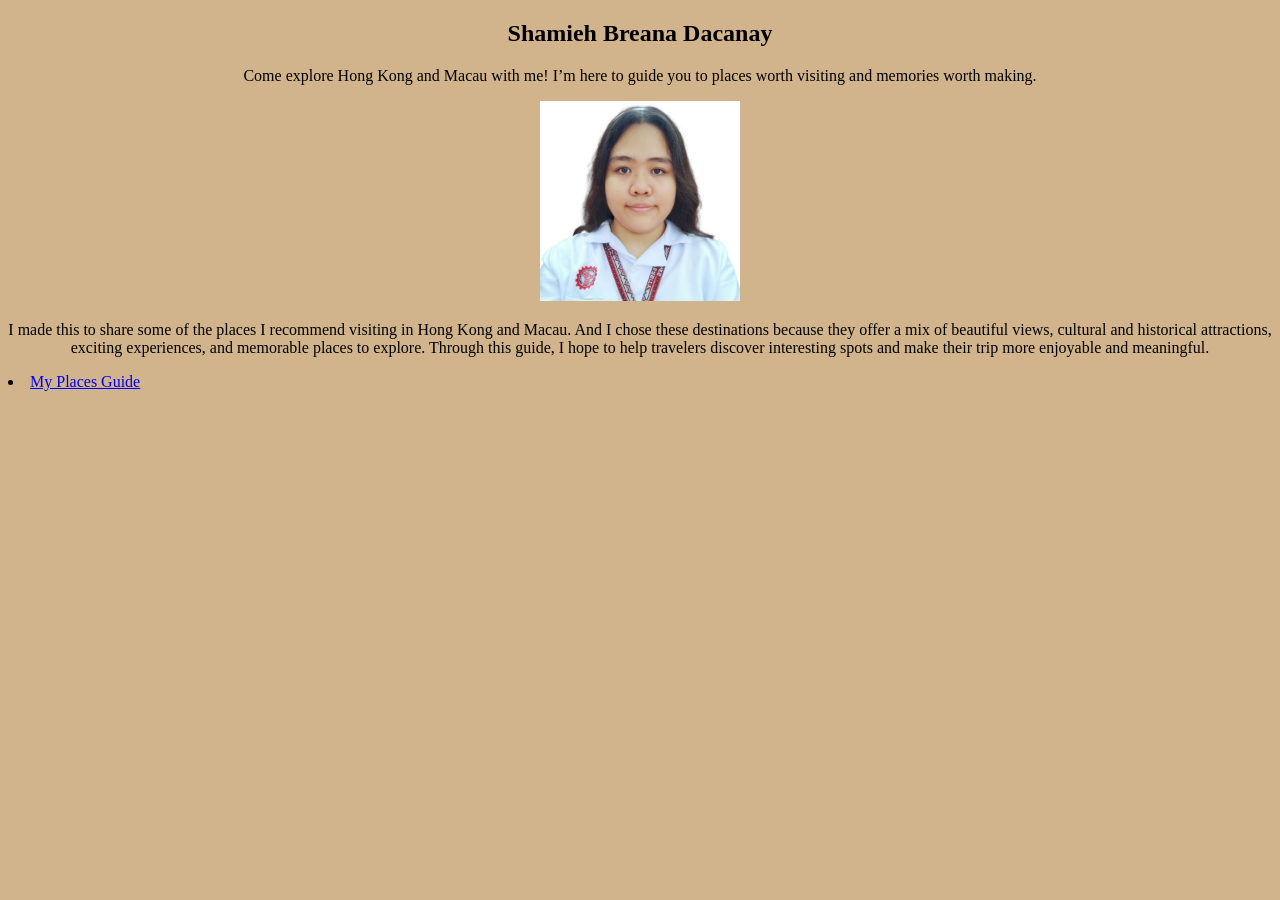
==== about.html @ d0042454 "Add about and contact pages" ====
<!DOCTYPE html>
<html>

<head>
  <meta charset="UTF-8">
  <meta name="viewport" content="width=device-width, initial-scale=1">
  <title></title>
</head>

<body style="background-color:tan">
  <section>
  <h2 style="text-align: center;">Shamieh Breana Dacanay</h2>
  <p style="text-align: center;">Come explore Hong Kong and Macau with me! I’m here to guide you to places worth visiting and memories worth making.</p>
  <center>
  <img src="shamieh.jpeg" alt="A photo of Hong Kong & Macau Travel Spots guide"
  width="200">
  </center>
  <p style="text-align: center;">I made this to share some of the places I recommend visiting in Hong Kong and Macau. And I chose these destinations because they offer a mix of beautiful views, cultural and historical attractions, exciting experiences, and memorable places to explore. Through this guide, I hope to help travelers discover interesting spots and make their trip more enjoyable and meaningful.</p>
</section>
</body>

<li><a href="https://dacanay-shamieh.github.io/hong-kong-and-macau-travel-spots/">My Places Guide</a></li>

</html>
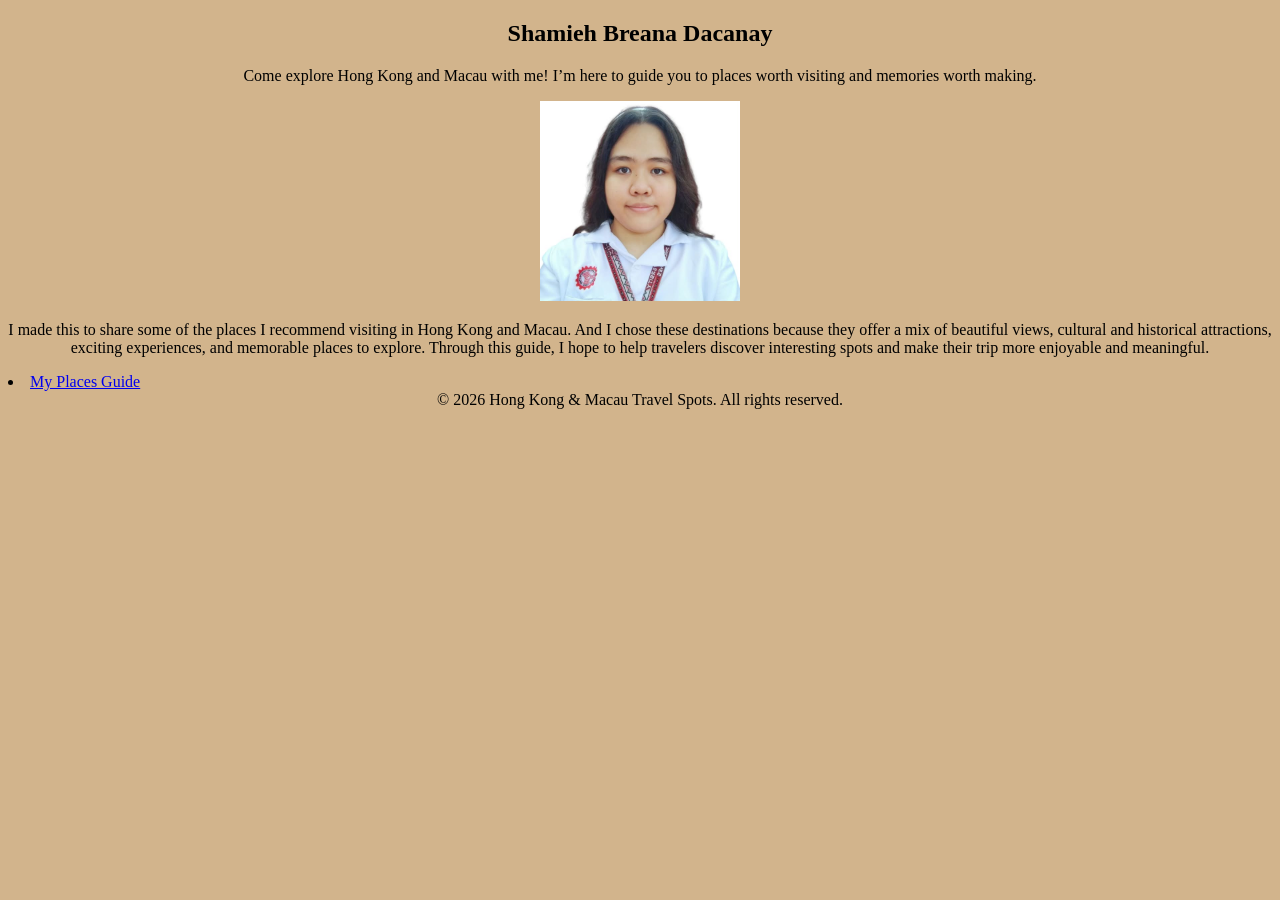
==== commit 45d2db19: "Add a contact form" ====
--- a/about.html
+++ b/about.html
@@ -21,4 +21,10 @@
 
 <li><a href="https://dacanay-shamieh.github.io/hong-kong-and-macau-travel-spots/">My Places Guide</a></li>
 
+<center>
+  <footer>
+    © 2026 Hong Kong & Macau Travel Spots. All rights reserved.
+  </footer>
+</center>
+
 </html>
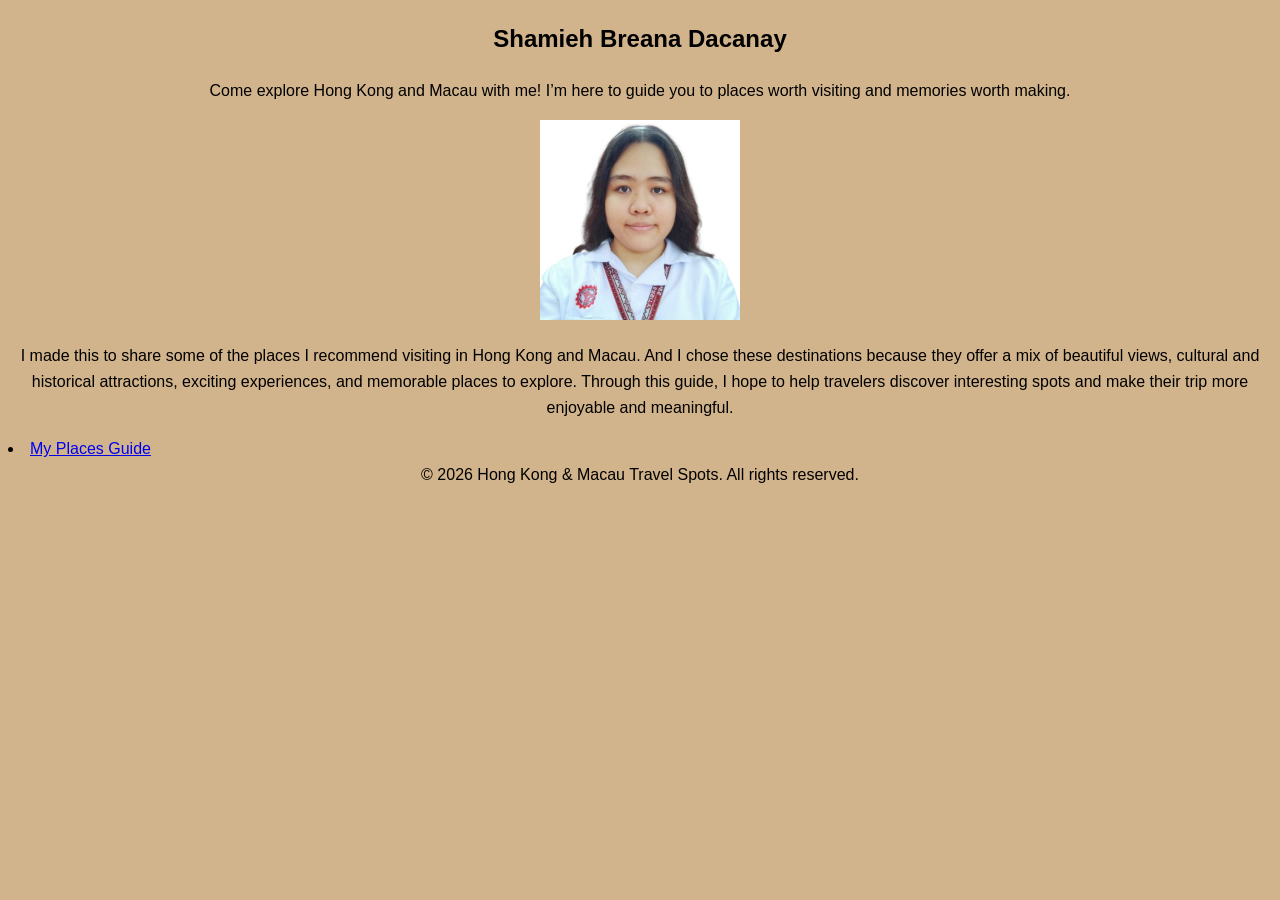
==== commit 1052d0e2: "Created a Stylesheet" ====
--- a/about.html
+++ b/about.html
@@ -4,7 +4,8 @@
 <head>
   <meta charset="UTF-8">
   <meta name="viewport" content="width=device-width, initial-scale=1">
-  <title></title>
+  <title>About</title>
+  <link rel="stylesheet" href="style.css">
 </head>
 
 <body style="background-color:tan">
--- a/style.css
+++ b/style.css
@@ -0,0 +1,69 @@
+:root {
+    --brand-color: tan;
+    --dark-ink: #000000;
+    --muted-gray: #888888;
+    --light-background: #eddbba;
+
+}
+
+* {
+    box-sizing: border-box;
+}
+
+body {
+    font-family: Perpetua, sans-serif;
+    line-height: 1.6;
+    background-color: var(--brand-color);
+    color: var(--dark-ink);
+}
+
+header {
+    background-color: var(--light-background);
+    color: var(--dark-ink);
+}
+
+nav {
+    background-color: var(--light-background);
+}
+
+nav ul {
+    list-style: none;
+    padding: 0;
+    display: flex;
+    justify-content: center;
+}
+
+nav li {
+    display: inline-block;
+    margin-right: 10px;
+}
+
+nav a {
+    text-decoration: none;
+    color: var(--dark-ink);
+    padding: 5px 10px;
+}
+
+main {
+    background-color: var(--light-background);
+}
+
+footer {
+    background-color: var(--brand-color);
+}
+
+.place-entry-card {
+    background-color: var(--light-background);
+    color: var(--dark-ink);
+    border: 1px solid var(--muted-gray);
+    border-radius: 5px;
+    border-left: 5px solid var(--dark-ink);
+    padding: 16px;
+    margin-bottom: 16px;
+}
+
+h1 {
+    font-family: Bradley Hand, cursive, sans-serif;
+    text-align: center;
+    color: var(--dark-ink);
+}
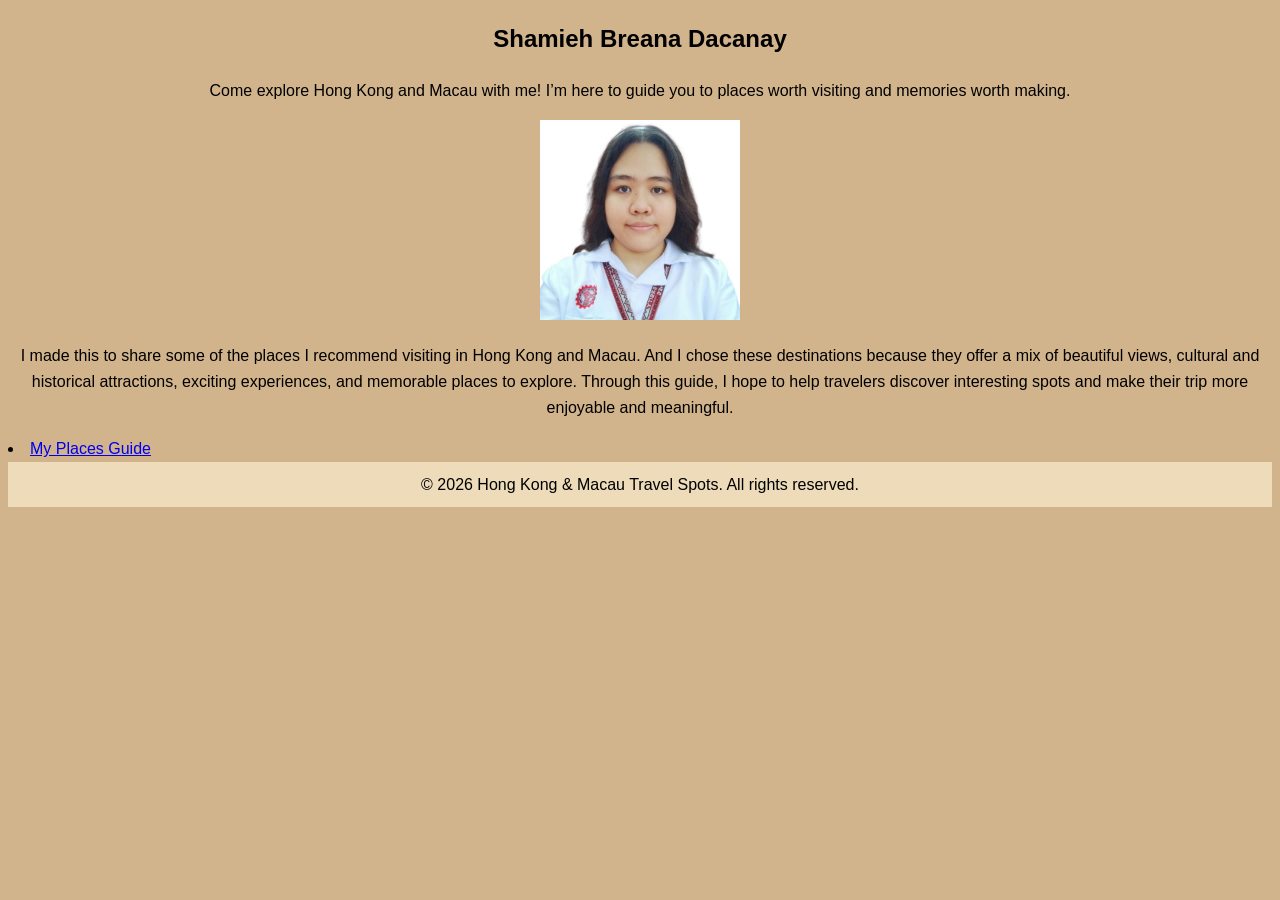
==== commit f936600b: "Styled Product Cards and Form" ====
--- a/about.html
+++ b/about.html
@@ -20,7 +20,7 @@
 </section>
 </body>
 
-<li><a href="https://dacanay-shamieh.github.io/hong-kong-and-macau-travel-spots/">My Places Guide</a></li>
+<li><a href="index.html">My Places Guide</a></li>
 
 <center>
   <footer>
--- a/style.css
+++ b/style.css
@@ -49,7 +49,9 @@
 }
 
 footer {
-    background-color: var(--brand-color);
+    background-color: var(--light-background);
+    text-align: center;
+    padding: 10px;
 }
 
 .place-entry-card {
@@ -66,4 +68,36 @@
     font-family: Bradley Hand, cursive, sans-serif;
     text-align: center;
     color: var(--dark-ink);
-}+}
+
+fieldset {
+    border: 1px solid var(--muted-gray);
+    border-radius: 5px;
+    padding: 16px;
+    margin-bottom: 16px;
+}
+
+legend {
+    color: var(--brand-color);
+    -webkit-text-stroke: 0.2px var(--dark-ink);
+}
+
+input, textarea {
+    padding: 10px;
+    border: 1px solid var(--muted-gray);
+    border-radius: 5px;
+}
+
+button {
+    background-color: var(--brand-color);
+    color: var(--dark-ink);
+    border: none;
+    padding: 10px 20px;
+    border-radius: 5px;
+    cursor: pointer;
+}
+
+input:focus, textarea:focus {
+    outline: 3px solid var(--brand-color);
+    outline-offset: 2px;
+}
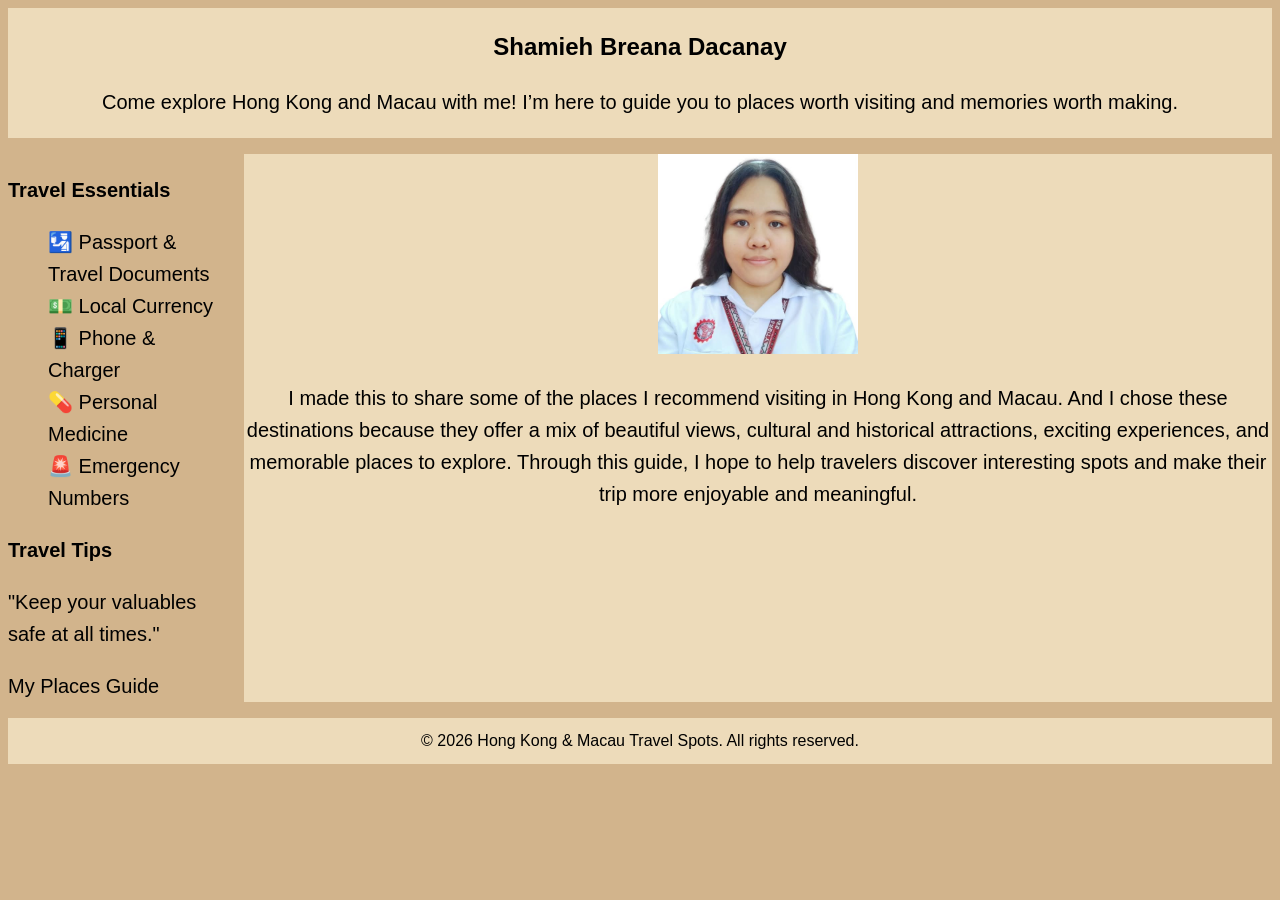
==== commit 2bf069bd: "Added a Grid Layout" ====
--- a/about.html
+++ b/about.html
@@ -8,24 +8,38 @@
   <link rel="stylesheet" href="style.css">
 </head>
 
-<body style="background-color:tan">
-  <section>
+<body class="page-main" style="background-color:tan">
+  <header>
   <h2 style="text-align: center;">Shamieh Breana Dacanay</h2>
   <p style="text-align: center;">Come explore Hong Kong and Macau with me! I’m here to guide you to places worth visiting and memories worth making.</p>
+  </header>
+  
+  <aside>
+  <h3>Travel Essentials</h3>
+  <ul>
+    <li>🛂 Passport & Travel Documents</li>
+    <li>💵 Local Currency</li>
+    <li>📱 Phone & Charger</li>
+    <li>💊 Personal Medicine</li>
+    <li>🚨 Emergency Numbers</li>
+  </ul>
+  <h3>Travel Tips</h3>
+    <p>"Keep your valuables safe at all times."</p>
+
+  <li><a href="index.html">My Places Guide</a></li>
+</aside>
+
+  <main>
   <center>
-  <img src="shamieh.jpeg" alt="A photo of Hong Kong & Macau Travel Spots guide"
+  <img src="images/shamieh.jpeg" alt="A photo of Hong Kong & Macau Travel Spots guide"
   width="200">
   </center>
   <p style="text-align: center;">I made this to share some of the places I recommend visiting in Hong Kong and Macau. And I chose these destinations because they offer a mix of beautiful views, cultural and historical attractions, exciting experiences, and memorable places to explore. Through this guide, I hope to help travelers discover interesting spots and make their trip more enjoyable and meaningful.</p>
-</section>
+  </main>
 </body>
 
-<li><a href="index.html">My Places Guide</a></li>
-
-<center>
   <footer>
     © 2026 Hong Kong & Macau Travel Spots. All rights reserved.
   </footer>
-</center>
 
 </html>
--- a/style.css
+++ b/style.css
@@ -19,7 +19,7 @@
 
 header {
     background-color: var(--light-background);
-    color: var(--dark-ink);
+    grid-area: masthead;
 }
 
 nav {
@@ -31,10 +31,10 @@
     padding: 0;
     display: flex;
     justify-content: center;
+    font-size: 20px;
 }
 
 nav li {
-    display: inline-block;
     margin-right: 10px;
 }
 
@@ -62,11 +62,40 @@
     border-left: 5px solid var(--dark-ink);
     padding: 16px;
     margin-bottom: 16px;
+    flex: 1 1 240px;
+    height: auto;
+    display: flex;
+    flex-direction: column;
+    justify-content: center;
+    align-items: center;
+    text-align: center;
+}
+
+.place-grid {
+    display: flex;
+    flex-wrap: wrap;
+    gap: 24px;
+}
+
+.place-entry-card h3 {
+    font-family: Bradley Hand, cursive, sans-serif;
+    color: var(--dark-ink);
+    font-size: 30px;
 }
 
 h1 {
     font-family: Bradley Hand, cursive, sans-serif;
+    color: var(--dark-ink);
     text-align: center;
+}
+
+p, h3, li {
+    font-size: 20px;
+    list-style-type: none;
+}
+
+a {
+    text-decoration: none;
     color: var(--dark-ink);
 }
 
@@ -101,3 +130,49 @@
     outline: 3px solid var(--brand-color);
     outline-offset: 2px;
 }
+
+.site-header {
+    display: flex;
+    justify-content: space-between;
+    align-items: center;
+    padding: 10px;
+    background-color: var(--light-background);
+}
+
+.site-header nav ul {
+    display: flex;
+    gap: 20px;
+    margin: 0;
+}
+
+.site-place {
+    display: flex;
+    align-items: center;
+    gap: 16px;
+}
+
+.page-main {
+    display: grid;
+    grid-template-columns: 220px 1fr;
+    grid-template-areas:
+        "masthead masthead"
+        "side main"
+        "foot foot";
+    gap: 16px;    
+}
+
+header {
+    grid-area: masthead; 
+}
+
+aside {
+    grid-area: side;
+}
+
+main {
+    grid-area: main;
+}
+
+footer {
+    grid-area: foot;
+}
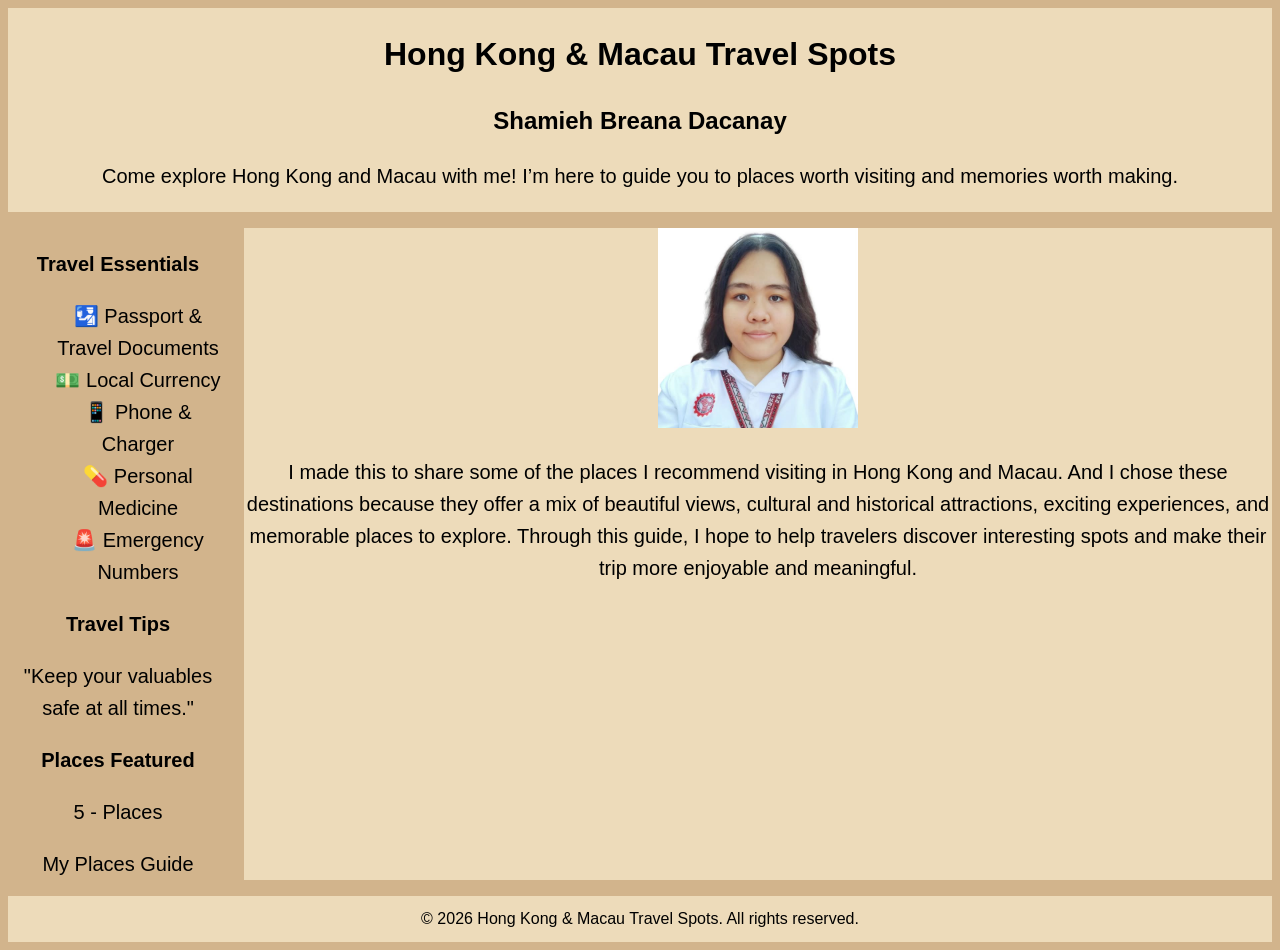
==== commit 549136e4: "Added JavaScript to my guide" ====
--- a/about.html
+++ b/about.html
@@ -10,6 +10,7 @@
 
 <body class="page-main" style="background-color:tan">
   <header>
+  <h1 id="guideName">Hong Kong & Macau Travel Spots</h1>
   <h2 style="text-align: center;">Shamieh Breana Dacanay</h2>
   <p style="text-align: center;">Come explore Hong Kong and Macau with me! I’m here to guide you to places worth visiting and memories worth making.</p>
   </header>
@@ -26,6 +27,9 @@
   <h3>Travel Tips</h3>
     <p>"Keep your valuables safe at all times."</p>
 
+  <h3>Places Featured</h3>
+  <p><span id="placeCount"></span> - Places</p>
+    
   <li><a href="index.html">My Places Guide</a></li>
 </aside>
 
@@ -36,10 +40,12 @@
   </center>
   <p style="text-align: center;">I made this to share some of the places I recommend visiting in Hong Kong and Macau. And I chose these destinations because they offer a mix of beautiful views, cultural and historical attractions, exciting experiences, and memorable places to explore. Through this guide, I hope to help travelers discover interesting spots and make their trip more enjoyable and meaningful.</p>
   </main>
+
+  <footer id="copyright">
+      © 2026 Hong Kong & Macau Travel Spots. All rights reserved.
+    </footer>
+
+  <script src="script.js"></script>
 </body>
 
-  <footer>
-    © 2026 Hong Kong & Macau Travel Spots. All rights reserved.
-  </footer>
-
 </html>
--- a/style.css
+++ b/style.css
@@ -31,11 +31,13 @@
     padding: 0;
     display: flex;
     justify-content: center;
+    flex-wrap: wrap;
+    gap: 10px;
     font-size: 20px;
 }
 
 nav li {
-    margin-right: 10px;
+    margin-right: 0px;
 }
 
 nav a {
@@ -46,6 +48,7 @@
 
 main {
     background-color: var(--light-background);
+    min-width: 0;
 }
 
 footer {
@@ -62,7 +65,8 @@
     border-left: 5px solid var(--dark-ink);
     padding: 16px;
     margin-bottom: 16px;
-    flex: 1 1 240px;
+    width: 100%;
+    max-width: 100%;
     height: auto;
     display: flex;
     flex-direction: column;
@@ -71,10 +75,17 @@
     text-align: center;
 }
 
+@media (min-width: 700px) {
+    .place-entry-card {
+        width: calc(50% - 12px);
+    }
+}
+
 .place-grid {
     display: flex;
     flex-wrap: wrap;
     gap: 24px;
+    width: 100%;
 }
 
 .place-entry-card h3 {
@@ -133,31 +144,122 @@
 
 .site-header {
     display: flex;
-    justify-content: space-between;
+    flex-direction: column;
     align-items: center;
-    padding: 10px;
-    background-color: var(--light-background);
+    gap: 10px;
+    padding: 10px;
+    background-color: var(--light-background);
+}
+
+@media (min-width: 700px) {
+    .site-header {
+        flex-direction: row;
+        justify-content: space-between;
+        align-items: center;
+        padding: 10px 20px;
+    }
 }
 
 .site-header nav ul {
     display: flex;
-    gap: 20px;
+    flex-wrap: wrap;
+    gap: 5px;
     margin: 0;
+    padding: 10px;
+    justify-content: center;
+}
+
+.site-header nav li {
+    margin: 0;
+}
+
+.site-header nav a {
+    display: block;
+    padding: 5px 10px;
 }
 
 .site-place {
     display: flex;
+    flex-direction: column;
     align-items: center;
-    gap: 16px;
+    gap: 8px;
+    text-align: center;
+}
+
+.site-place img {
+    width: 100%;
+    max-width: 350px;
+    height: auto;
+}
+
+@media (min-width: 700px) {
+    .site-place img {
+        width: 100%;
+        max-width: 350px;
+        height: auto;
+    }
+}
+
+.place-entry-card img {
+    width: 100%;
+    max-width: 280px;
+    height: auto;
+}
+
+@media (min-width: 700px) {
+    .place-entry-card img {
+        max-width: 400px;
+    }
+}
+
+header table {
+    width: 100%;
+    max-width: 100%;
+}
+
+header img {
+    width: 100%;
+    max-width: 350px;
+    height: auto;
+}
+
+@media (min-width: 700px) {
+    header img {
+        width: 100%;
+        max-width: 600px;
+        height: auto;
+    }
+}
+
+header td,
+header th {
+    max-width: 100%;
+    overflow-wrap: break-word;
+}
+
+input,
+textarea {
+    max-width: 100%;
+}
+
+input[type="text"],
+input[type="email"] {
+    width: 100%;
+    max-width: 400px;
+}
+
+aside {
+    text-align: center;
 }
 
 .page-main {
     display: grid;
-    grid-template-columns: 220px 1fr;
+    grid-template-columns: 1fr;
     grid-template-areas:
-        "masthead masthead"
-        "side main"
-        "foot foot";
+        "masthead"
+        "main"
+        "side"
+        "foot";
     gap: 16px;    
 }
 
@@ -175,4 +277,18 @@
 
 footer {
     grid-area: foot;
+}
+
+@media (min-width: 700px) {
+    .site-place {
+        flex-direction: row;
+        text-align: left;
+    }
+    .page-main {
+        grid-template-columns: 220px 1fr;
+        grid-template-areas:
+            "masthead masthead"
+            "side main"
+            "foot foot";
+    }
 }
